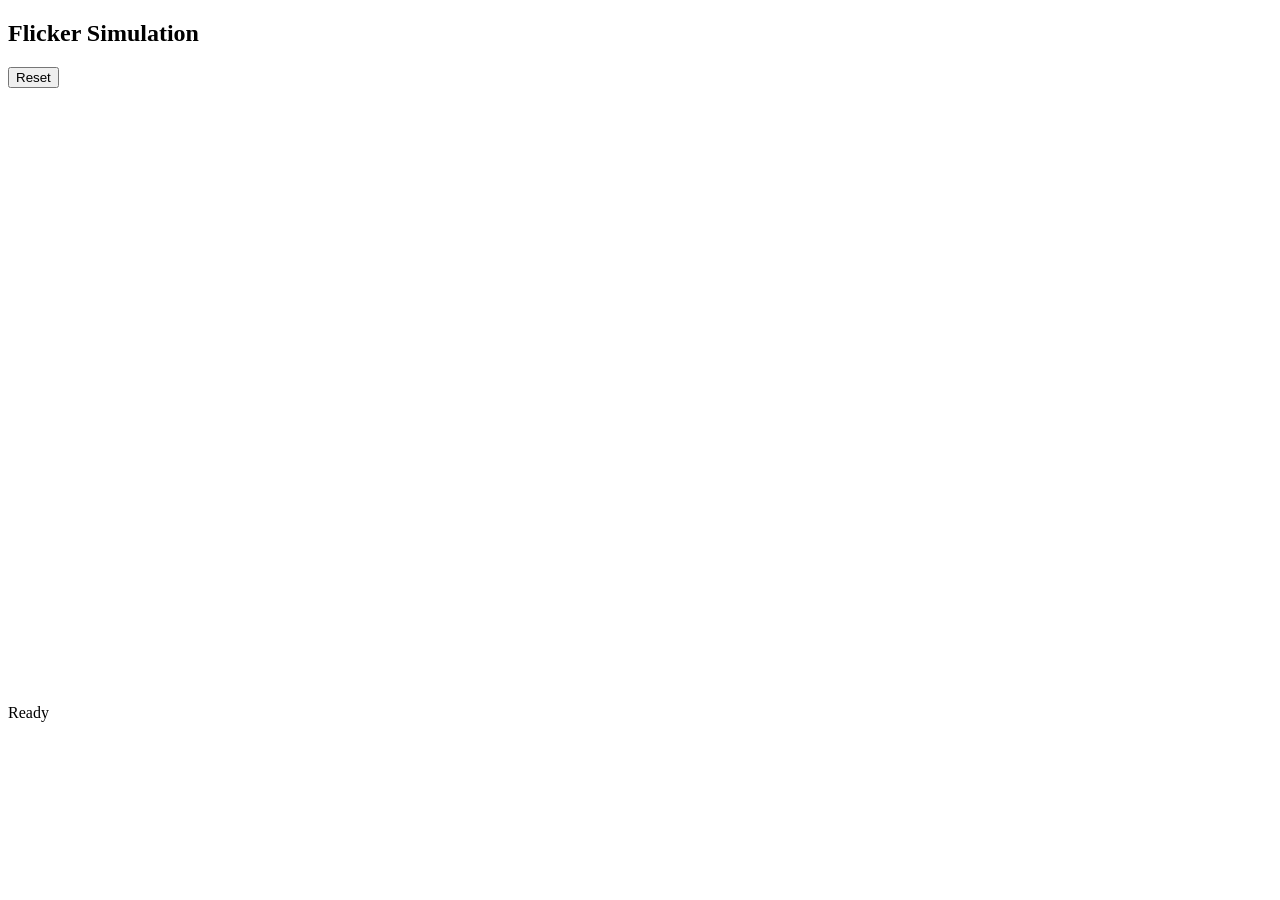
==== flicker_app/static/index.html @ f71af2a3 "feat: add python web flicker simulation" ====
<!doctype html>
<html lang="en">
<head>
  <meta charset="utf-8">
  <meta name="viewport" content="width=device-width, initial-scale=1">
  <title>Flicker Simulation</title>
  <link rel="stylesheet" href="/style.css">
</head>
<body>
  <main class="app">
    <aside class="panel">
      <header class="panel-header">
        <h1>Flicker Simulation</h1>
        <button id="resetButton" type="button" title="Reset parameters">Reset</button>
      </header>
      <div id="parameterRows" class="params"></div>
    </aside>

    <section class="workspace">
      <div id="plotGrid" class="plot-grid">
        <div class="plot">
          <canvas class="plot-canvas" data-series="dc" aria-label="Light DC"></canvas>
        </div>
        <div class="plot">
          <canvas class="plot-canvas" data-series="ac" aria-label="Light AC"></canvas>
        </div>
        <div class="plot">
          <canvas class="plot-canvas" data-series="total" aria-label="Light source"></canvas>
        </div>
        <div class="plot">
          <canvas class="plot-canvas" data-series="frame" aria-label="Frame strength"></canvas>
        </div>
      </div>
      <footer class="status">
        <span id="statusText">Ready</span>
        <span id="metricsText"></span>
      </footer>
    </section>
  </main>

  <script src="/app.js"></script>
</body>
</html>
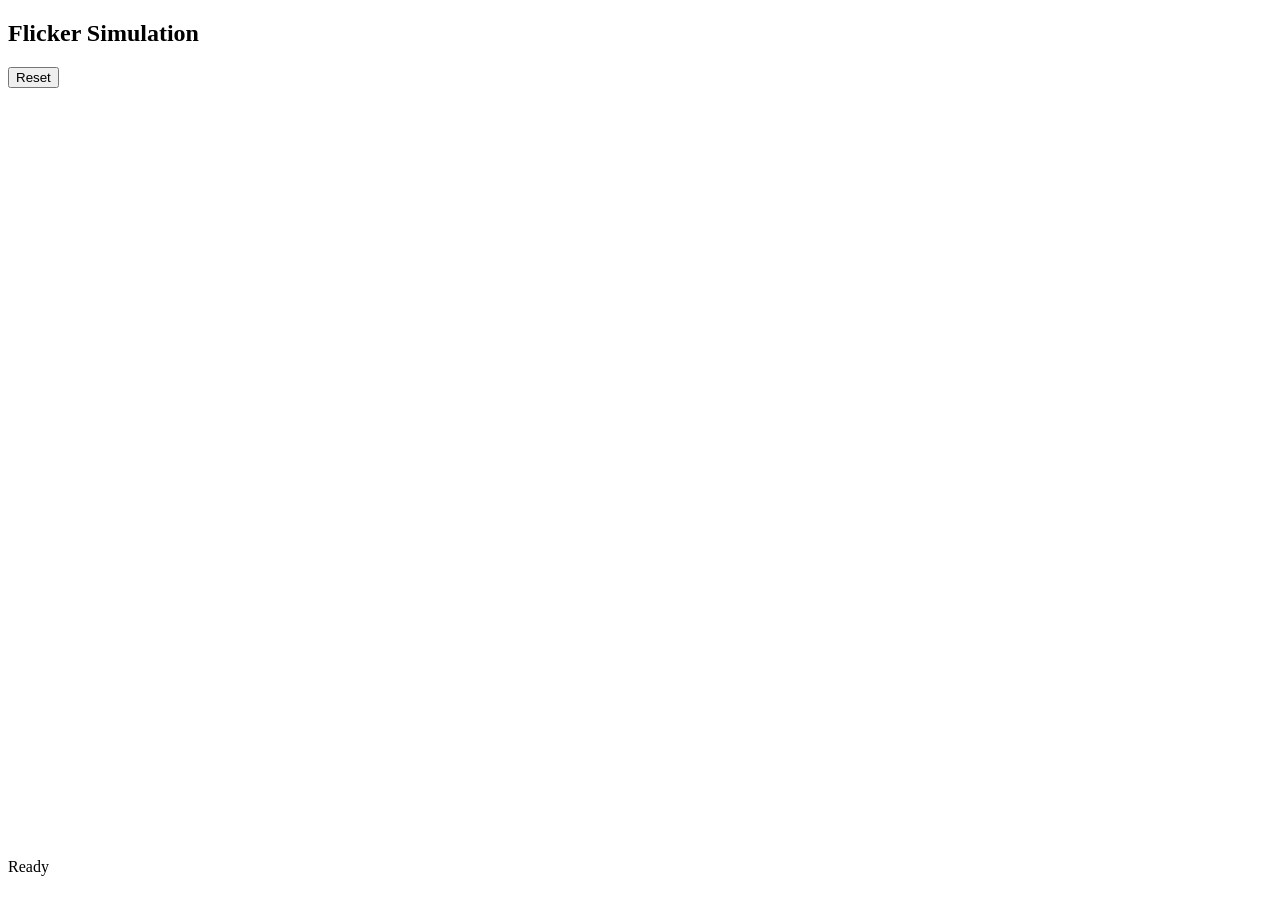
==== commit a6200818: "feat: add rolling shutter stripe simulation" ====
--- a/flicker_app/static/index.html
+++ b/flicker_app/static/index.html
@@ -30,6 +30,9 @@
         <div class="plot">
           <canvas class="plot-canvas" data-series="frame" aria-label="Frame strength"></canvas>
         </div>
+        <div class="plot plot-wide">
+          <canvas class="plot-canvas" data-series="stripe" aria-label="Single frame stripes"></canvas>
+        </div>
       </div>
       <footer class="status">
         <span id="statusText">Ready</span>
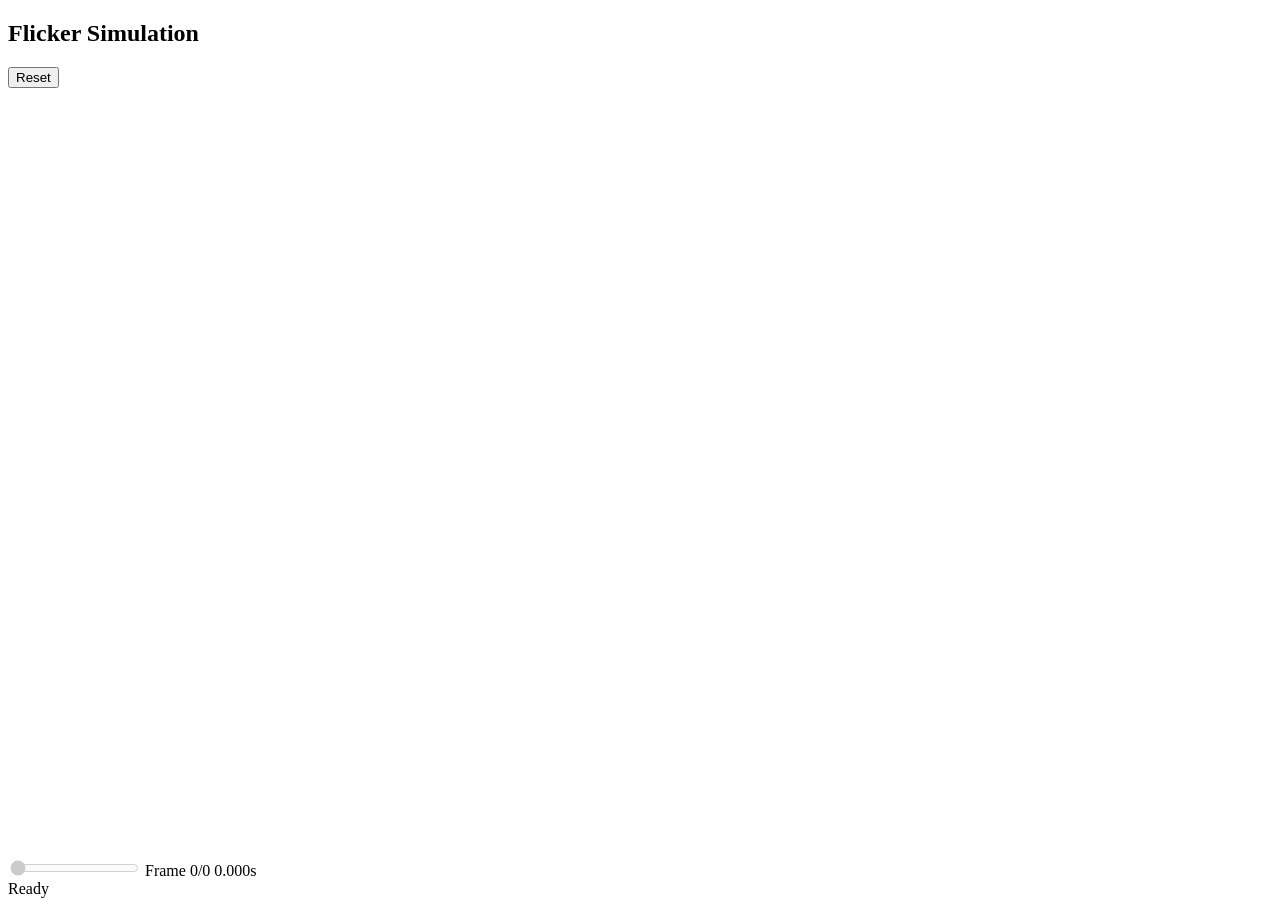
==== commit 422d0862: "feat: add stripe frame progress bar" ====
--- a/flicker_app/static/index.html
+++ b/flicker_app/static/index.html
@@ -30,8 +30,12 @@
         <div class="plot">
           <canvas class="plot-canvas" data-series="frame" aria-label="Frame strength"></canvas>
         </div>
-        <div class="plot plot-wide">
+        <div class="plot plot-wide stripe-plot">
           <canvas class="plot-canvas" data-series="stripe" aria-label="Single frame stripes"></canvas>
+          <div class="stripe-controls">
+            <input id="stripeFrameSlider" class="stripe-slider" type="range" min="0" max="0" value="0" step="1" disabled aria-label="Stripe frame slider">
+            <span id="stripeFrameLabel">Frame 0/0  0.000s</span>
+          </div>
         </div>
       </div>
       <footer class="status">
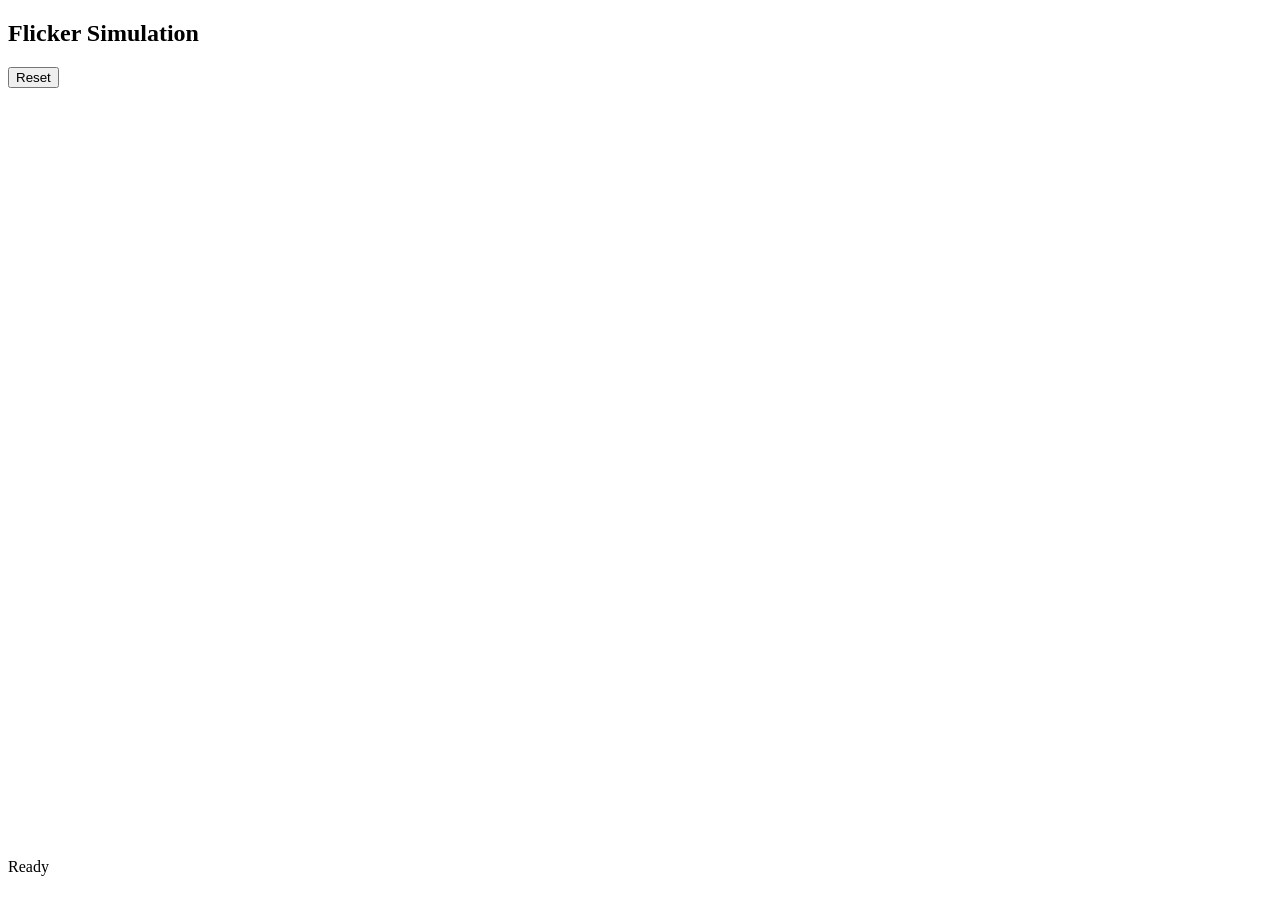
==== commit e799c757: "feat: move stripe frame slider to parameter panel" ====
--- a/flicker_app/static/index.html
+++ b/flicker_app/static/index.html
@@ -30,12 +30,8 @@
         <div class="plot">
           <canvas class="plot-canvas" data-series="frame" aria-label="Frame strength"></canvas>
         </div>
-        <div class="plot plot-wide stripe-plot">
+        <div class="plot plot-wide">
           <canvas class="plot-canvas" data-series="stripe" aria-label="Single frame stripes"></canvas>
-          <div class="stripe-controls">
-            <input id="stripeFrameSlider" class="stripe-slider" type="range" min="0" max="0" value="0" step="1" disabled aria-label="Stripe frame slider">
-            <span id="stripeFrameLabel">Frame 0/0  0.000s</span>
-          </div>
         </div>
       </div>
       <footer class="status">
